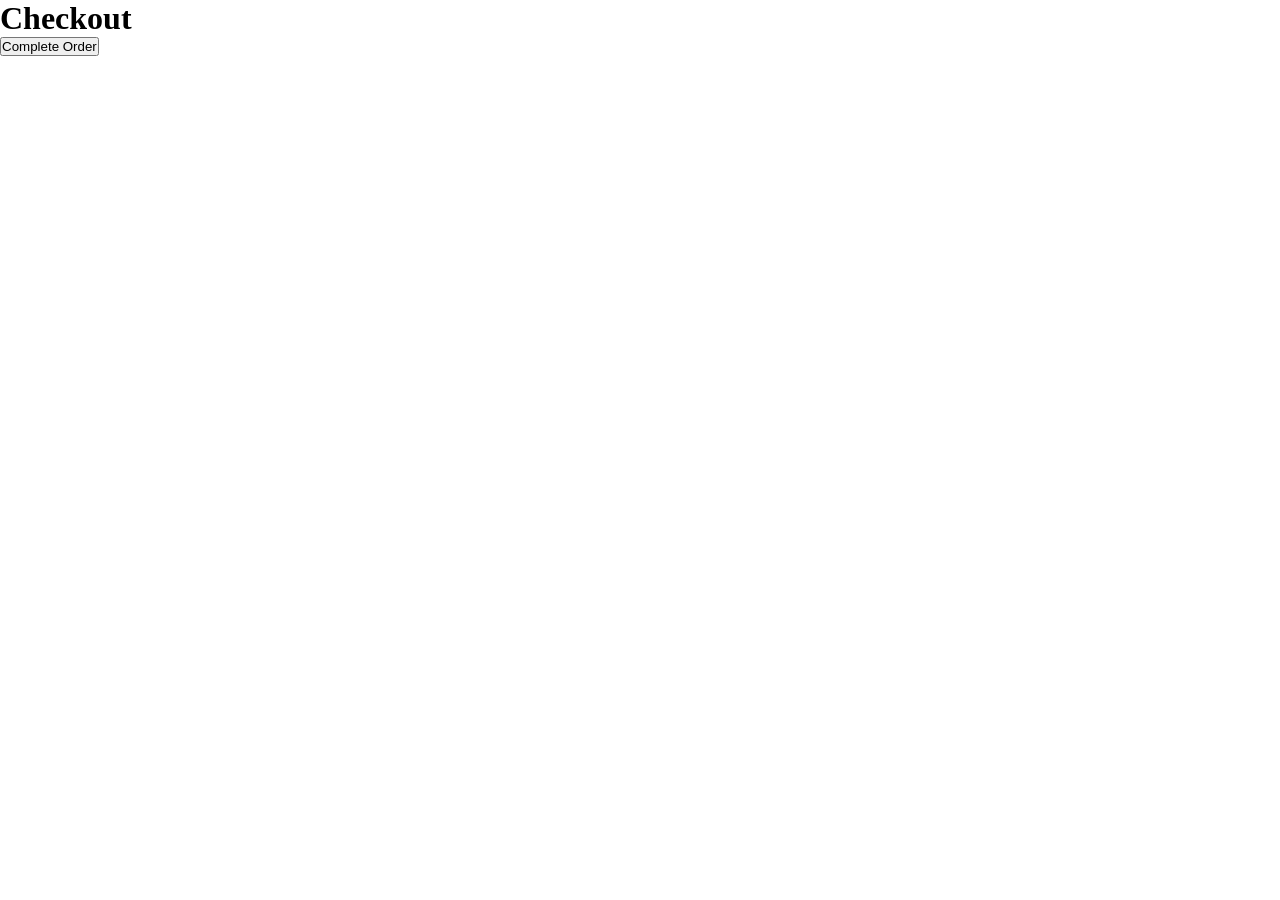
==== checkout.html @ ce3adc16 "Jun 24, 2026, 3:08 AM" ====
<!DOCTYPE html>
<html>
<head>
<title>Checkout</title>
<link rel="stylesheet" href="style.css">
<script src="checkout.js" defer></script>
</head>

<body>
<h1>Checkout</h1>

<div id="checkoutItems"></div>

<h2 id="totalPrice"></h2>

<button onclick="completeOrder()">Complete Order</button>
</body>
</html>
---- style.css ----
*{
margin: 0px;
padding: 0px;
}

body{
margin: 0;
}

.logo {
margin-right: 100px;
justify-content: left;
border-radius: 40px;
box-shadow:8px 8px 16px 0px rgba(0, 0, 0, 0.5);
}
  
.as{
display: flex;
gap: 20px;
padding: 50px;
margin: 0 auto;
}

#ad{
text-align: center;
margin-bottom: 30px;
}
 
.containor{
display: flex;
justify-content: center;
margin-top: 100px;
}

.containor2{
display: flex;
justify-content: center;
margin-top: 100px;
}

.af{
width: 90%;
max-width: 1200px;
border-radius: 30px;
overflow: hidden;
box-shadow:8px 8px 16px 0px rgba(0, 0, 0, 0.5);
margin: 20px;

}

.af img{
width: 100%;
height: auto;
}

.content{
padding: 16px;
}

.content h2{
text-align: center;
font-size: 28px;
margin: 10px;
}

.content h3{
text-align: center;
font-size: 18px;
margin: 10px;
}
.footer{
color: rgb(112, 112, 112);
background-color:rgba(255, 255, 255, 0);
}


.cont {
display: flex;
flex-direction: column;
align-items: center;
}


ul{
margin-bottom: 20px;
flex-wrap: wrap;
justify-content: center;
}


li{
padding: 0 15px;
margin-bottom: 16px;
}


a{
font-size: 14px;
font-weight: 500;
color: white;
}
.navbar ul {
list-style-type: none;
margin: 0;
padding: 10px;
background-color: #000000;
justify-content: center;
}




.navbar li a {
color: white;
padding: 14px 20px;
text-decoration: none;
display: block;
text-align: center;
}




.navbar li a:hover {
background-color: #888888a4;
}
.navbar2 ul {
list-style-type: none;
margin: 0;
padding: 10px;
background-color: #000000;
justify-content: center;
}




.navbar2 li a {
color: white;
padding: 14px 20px;
text-decoration: none;
display: block;
text-align: center;
}




.navbar2 li a:hover {
background-color: #888888;
}

body.home {
background-image: url("https://t4.ftcdn.net/jpg/04/16/15/39/360_F_416153962_OM9K00x0JZo85BpbbeXjLQHoG9hPvqjA.jpg");
background-size: cover;
background-repeat: no-repeat;
background-attachment: fixed; 
background-position: center;
}

.note {
font-size: 12px;
color: #000000;
text-align: center;
margin-top: 10px;
}
/* SEARCH BAR */
.topbar {
    display: flex;
    justify-content: space-between;
    padding: 20px;
}

#searchInput {
    padding: 10px;
    width: 250px;
    border-radius: 10px;
    border: none;
    font-size: 16px;
}

/* CART ICON */
.cart-icon {
    font-size: 24px;
    cursor: pointer;
    color: white;
}

/* CART PANEL */
.cart-panel {
    position: fixed;
    right: -400px;
    top: 0;
    width: 350px;
    height: 100%;
    background: white;
    padding: 20px;
    box-shadow: -5px 0 15px rgba(0,0,0,0.3);
    transition: 0.4s;
}

.cart-panel.open {
    right: 0;
}

.cart-item {
    display: flex;
    justify-content: space-between;
    padding: 10px 0;
}

/* CART ANIMATION */
#cartCount.pop {
    transform: scale(1.4);
    transition: 0.2s;
}
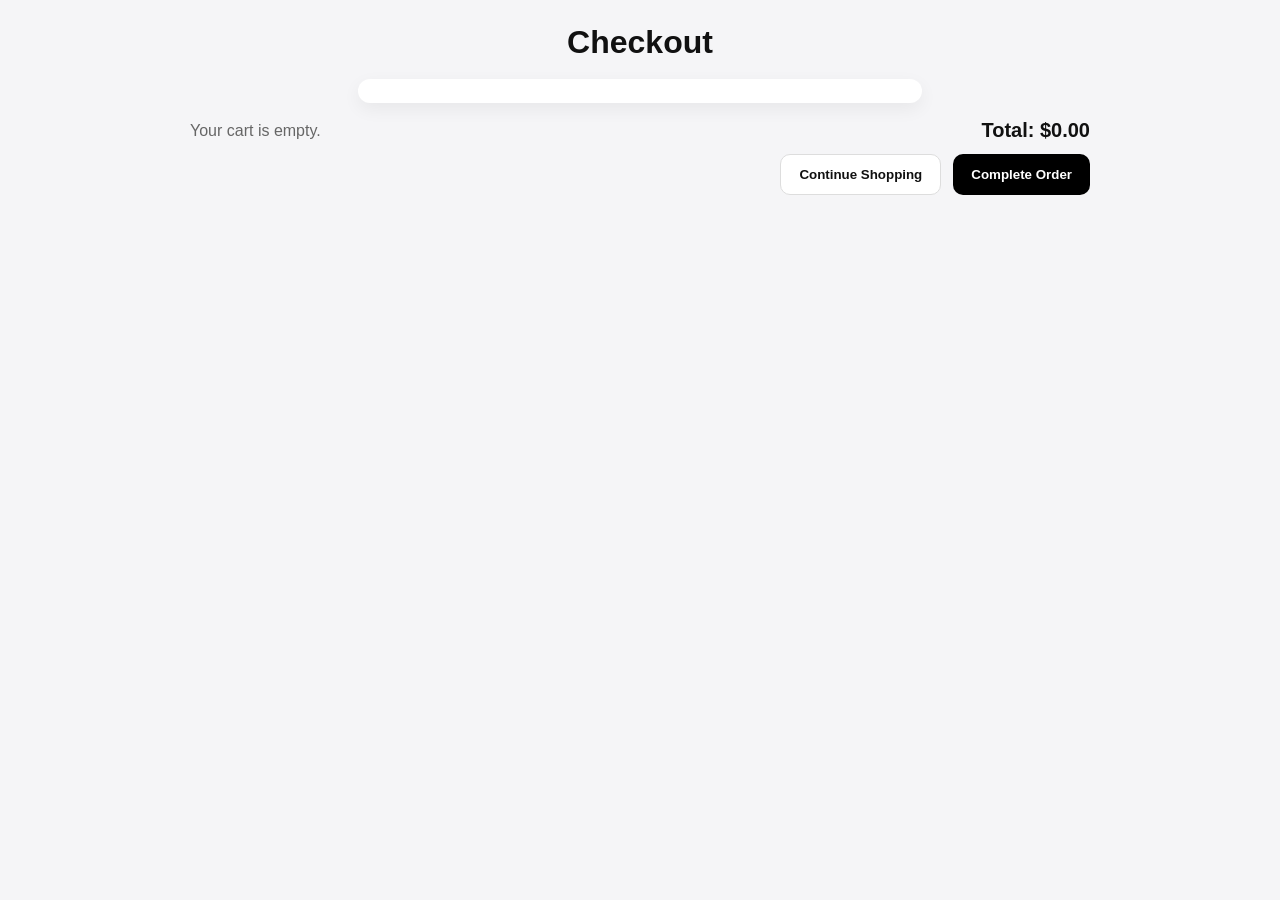
==== commit c6aaa7f2: "Jul 14, 2026, 8:48 AM" ====
--- a/checkout.html
+++ b/checkout.html
@@ -1,18 +1,147 @@
 <!DOCTYPE html>
-<html>
+<html lang="en">
 <head>
-<title>Checkout</title>
-<link rel="stylesheet" href="style.css">
-<script src="checkout.js" defer></script>
+    <meta charset="utf-8" />
+    <meta name="viewport" content="width=device-width,initial-scale=1" />
+    <title>Checkout</title>
+    <link rel="stylesheet" href="style.css">
+    <style>
+        body {
+            font-family: Arial, Helvetica, sans-serif;
+            background: #f5f5f7;
+            margin: 0;
+            padding: 24px;
+            color: #111;
+        }
+        .checkout-container {
+            max-width: 900px;
+            margin: 0 auto;
+        }
+        h1 {
+            text-align: center;
+            margin-bottom: 18px;
+        }
+        .checkout-list {
+            background: #fff;
+            border-radius: 12px;
+            padding: 12px;
+            box-shadow: 0 6px 18px rgba(0,0,0,0.06);
+        }
+        .cart-item {
+            display: flex;
+            gap: 12px;
+            align-items: center;
+            padding: 12px 8px;
+            border-bottom: 1px solid #eee;
+        }
+        .cart-item:last-child {
+            border-bottom: none;
+        }
+        .cart-item img {
+            width: 84px;
+            height: 84px;
+            object-fit: cover;
+            border-radius: 8px;
+            flex: 0 0 84px;
+        }
+        .item-info {
+            flex: 1 1 auto;
+        }
+        .item-info h3 {
+            margin: 0 0 6px 0;
+            font-size: 16px;
+        }
+        .item-controls {
+            display: flex;
+            flex-direction: column;
+            align-items: flex-end;
+            gap: 8px;
+            min-width: 140px;
+        }
+        .qty-input {
+            width: 64px;
+            padding: 6px;
+            border-radius: 6px;
+            border: 1px solid #ddd;
+            text-align: center;
+        }
+        .remove-btn {
+            background: transparent;
+            border: none;
+            color: #c33;
+            cursor: pointer;
+            font-size: 14px;
+        }
+        .summary {
+            margin-top: 16px;
+            display: flex;
+            justify-content: space-between;
+            align-items: center;
+            gap: 12px;
+        }
+        .total {
+            font-size: 20px;
+            font-weight: 700;
+        }
+        .checkout-actions {
+            display: flex;
+            gap: 12px;
+            justify-content: flex-end;
+            margin-top: 12px;
+        }
+        .btn {
+            padding: 12px 18px;
+            border-radius: 10px;
+            border: none;
+            cursor: pointer;
+            font-weight: 600;
+        }
+        .btn-primary {
+            background: #000;
+            color: #fff;
+        }
+        .btn-secondary {
+            background: #fff;
+            border: 1px solid #ddd;
+            color: #111;
+        }
+
+        @media (max-width: 600px) {
+            .cart-item {
+                flex-direction: column;
+                align-items: stretch;
+            }
+            .cart-item img {
+                width: 100%;
+                height: 200px;
+                flex: none;
+            }
+            .item-controls {
+                flex-direction: row;
+                justify-content: space-between;
+                align-items: center;
+            }
+        }
+    </style>
 </head>
+<body>
+    <div class="checkout-container">
+        <h1>Checkout</h1>
 
-<body>
-<h1>Checkout</h1>
+        <div id="checkoutItems" class="checkout-list">
+        </div>
 
-<div id="checkoutItems"></div>
+        <div class="summary">
+            <div id="emptyMessage" style="color:#666; display:none;">Your cart is empty.</div>
+            <div class="total" id="totalPrice">Total: $0.00</div>
+        </div>
 
-<h2 id="totalPrice"></h2>
+        <div class="checkout-actions">
+            <button class="btn btn-secondary" id="continueShopping">Continue Shopping</button>
+            <button class="btn btn-primary" id="completeOrderBtn">Complete Order</button>
+        </div>
+    </div>
 
-<button onclick="completeOrder()">Complete Order</button>
+    <script src="checkout.js" defer></script>
 </body>
 </html>
--- a/style.css
+++ b/style.css
@@ -52,6 +52,21 @@
 width: 100%;
 height: auto;
 }
+.ag{
+width: 90%;
+max-width: 1200px;
+border-radius: 30px;
+overflow: hidden;
+box-shadow:8px 8px 16px 0px rgba(0, 0, 0, 0.5);
+margin: 20px;
+
+}
+
+.ag img{
+width: 100%;
+height: auto;
+}
+
 
 .content{
 padding: 16px;
@@ -164,7 +179,6 @@
 text-align: center;
 margin-top: 10px;
 }
-/* SEARCH BAR */
 .topbar {
     display: flex;
     justify-content: space-between;
@@ -179,20 +193,18 @@
     font-size: 16px;
 }
 
-/* CART ICON */
 .cart-icon {
     font-size: 24px;
     cursor: pointer;
     color: white;
 }
 
-/* CART PANEL */
 .cart-panel {
     position: fixed;
     right: -400px;
     top: 0;
     width: 350px;
-    height: 100%;
+    height: 10%;
     background: white;
     padding: 20px;
     box-shadow: -5px 0 15px rgba(0,0,0,0.3);
@@ -209,8 +221,250 @@
     padding: 10px 0;
 }
 
-/* CART ANIMATION */
+
 #cartCount.pop {
     transform: scale(1.4);
     transition: 0.2s;
 }
+.productLink {
+    text-decoration: none;
+    color: inherit;
+}
+#cartCount {
+    transition: transform 0.2s ease;
+}
+
+.product-body {
+    display: flex;
+    justify-content: center;
+    padding: 40px;
+}
+
+.product-page {
+    text-align: center;
+    background: white;
+    padding: 30px;
+    border-radius: 20px;
+    width: 450px;
+    box-shadow: 0 0 15px rgba(0,0,0,0.2);
+}
+
+.product-page img {
+    width: 100%;
+    border-radius: 20px;
+}
+
+.product-add-btn {
+    margin-top: 20px;
+    padding: 15px 30px;
+    background: black;
+    color: white;
+    border: none;
+    border-radius: 10px;
+    cursor: pointer;
+}
+
+.product-add-btn:hover {
+    background: #444;
+}
+
+.checkout-page {
+    padding: 40px;
+    text-align: center;
+}
+
+.checkout-list {
+    width: 60%;
+    margin: auto;
+    background: white;
+    padding: 20px;
+    border-radius: 20px;
+    box-shadow: 0 0 15px rgba(0,0,0,0.2);
+}
+
+.checkout-list .cart-item {
+    display: flex;
+    justify-content: space-between;
+    padding: 12px;
+    border-bottom: 1px solid #ddd;
+}
+
+.checkout-btn {
+    margin-top: 20px;
+    padding: 15px 30px;
+    font-size: 20px;
+    border: none;
+    background: black;
+    color: white;
+    border-radius: 10px;
+    cursor: pointer;
+}
+
+.checkout-btn:hover {
+    background: #444;
+}
+
+.containor {
+    display: flex;
+    flex-wrap: wrap;
+    gap: 20px;
+    justify-content: center;
+    margin-top: 40px;
+    padding: 0 16px;
+}
+
+.af {
+    flex: 1 1 calc(33.333% - 40px);
+    box-sizing: border-box;
+    max-width: 360px;
+    min-width: 220px;
+    border-radius: 20px;
+    overflow: hidden;
+    margin: 0;
+}
+
+.af img {
+    width: 100%;
+    height: 260px;
+    object-fit: cover;
+    display: block;
+}
+.ag {
+    flex: 1 1 calc(33.333% - 40px);
+    box-sizing: border-box;
+    max-width: 360px;
+    min-width: 220px;
+    border-radius: 20px;
+    overflow: hidden;
+    margin: 0;
+}
+
+.ag img {
+    width: 100%;
+    height: 260px;
+    object-fit: cover;
+    display: block;
+}
+
+.content {
+    padding: 14px;
+    background: rgba(255,255,255,0.95);
+}
+
+.content h2 {
+    font-size: 20px;
+    margin: 8px 0;
+}
+
+.content h3 {
+    font-size: 14px;
+    margin: 6px 0 12px;
+}
+
+.topbar {
+    display: flex;
+    gap: 12px;
+    align-items: center;
+    justify-content: space-between;
+    padding: 16px;
+    flex-wrap: wrap;
+}
+
+#searchInput {
+    flex: 1 1 280px;
+    max-width: 420px;
+}
+
+.cart-icon {
+    flex: 0 0 auto;
+}
+
+.cart-panel {
+    right: -400px;
+    top: 0;
+    width: 350px;
+    height: 100vh;
+    transition: 0.4s;
+}
+
+
+@media (max-width: 900px) {
+    .af {
+        flex: 1 1 calc(50% - 40px);
+        max-width: 420px;
+    }
+
+    .af img {
+        height: 240px;
+    }
+    .ag {
+        flex: 1 1 calc(50% - 40px);
+        max-width: 420px;
+    }
+
+    .ag img {
+        height: 240px;
+    }
+}
+
+@media (max-width: 600px) {
+    .containor {
+        gap: 14px;
+        padding: 0 12px;
+    }
+
+    .af {
+        flex: 1 1 100%;
+        max-width: 100%;
+        border-radius: 14px;
+    }
+
+    .af img {
+        height: 200px;
+    }
+ .ag {
+        flex: 1 1 100%;
+        max-width: 100%;
+        border-radius: 14px;
+    }
+
+    .ag img {
+        height: 200px;
+    }
+    .topbar {
+        align-items: center;
+    }
+
+    #searchInput {
+        flex: 1 1 100%;
+        max-width: 100%;
+        width: 100%;
+    }
+
+    .cart-panel {
+        right: 0;
+        left: 0;
+        bottom: 0;
+        top: auto;
+        height: 50vh;
+        width: 100%;
+        border-top-left-radius: 12px;
+        border-top-right-radius: 12px;
+    }
+
+    .cart-panel.open {
+        transform: translateY(0);
+    }
+}
+
+@media (max-width: 600px) {
+    .logo {
+        width: 140px;
+        margin-right: 0;
+    }
+
+    .as {
+        padding: 20px;
+        gap: 12px;
+    }
+}
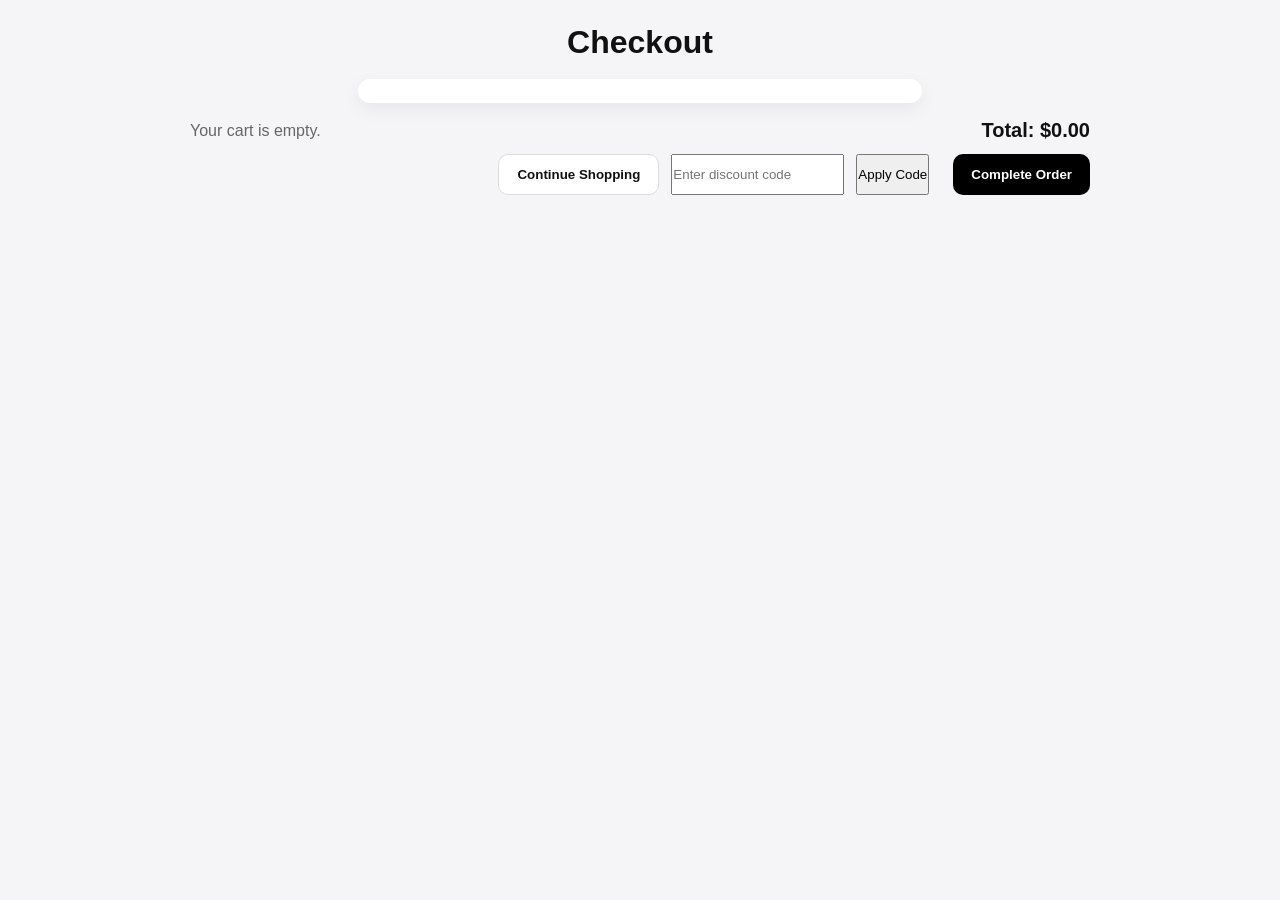
==== commit 78b912d4: "Jul 22, 2026, 7:38 AM" ====
--- a/checkout.html
+++ b/checkout.html
@@ -1,147 +1,146 @@
 <!DOCTYPE html>
 <html lang="en">
 <head>
-    <meta charset="utf-8" />
-    <meta name="viewport" content="width=device-width,initial-scale=1" />
-    <title>Checkout</title>
-    <link rel="stylesheet" href="style.css">
-    <style>
-        body {
-            font-family: Arial, Helvetica, sans-serif;
-            background: #f5f5f7;
-            margin: 0;
-            padding: 24px;
-            color: #111;
-        }
-        .checkout-container {
-            max-width: 900px;
-            margin: 0 auto;
-        }
-        h1 {
-            text-align: center;
-            margin-bottom: 18px;
-        }
-        .checkout-list {
-            background: #fff;
-            border-radius: 12px;
-            padding: 12px;
-            box-shadow: 0 6px 18px rgba(0,0,0,0.06);
-        }
-        .cart-item {
-            display: flex;
-            gap: 12px;
-            align-items: center;
-            padding: 12px 8px;
-            border-bottom: 1px solid #eee;
-        }
-        .cart-item:last-child {
-            border-bottom: none;
-        }
-        .cart-item img {
-            width: 84px;
-            height: 84px;
-            object-fit: cover;
-            border-radius: 8px;
-            flex: 0 0 84px;
-        }
-        .item-info {
-            flex: 1 1 auto;
-        }
-        .item-info h3 {
-            margin: 0 0 6px 0;
-            font-size: 16px;
-        }
-        .item-controls {
-            display: flex;
-            flex-direction: column;
-            align-items: flex-end;
-            gap: 8px;
-            min-width: 140px;
-        }
-        .qty-input {
-            width: 64px;
-            padding: 6px;
-            border-radius: 6px;
-            border: 1px solid #ddd;
-            text-align: center;
-        }
-        .remove-btn {
-            background: transparent;
-            border: none;
-            color: #c33;
-            cursor: pointer;
-            font-size: 14px;
-        }
-        .summary {
-            margin-top: 16px;
-            display: flex;
-            justify-content: space-between;
-            align-items: center;
-            gap: 12px;
-        }
-        .total {
-            font-size: 20px;
-            font-weight: 700;
-        }
-        .checkout-actions {
-            display: flex;
-            gap: 12px;
-            justify-content: flex-end;
-            margin-top: 12px;
-        }
-        .btn {
-            padding: 12px 18px;
-            border-radius: 10px;
-            border: none;
-            cursor: pointer;
-            font-weight: 600;
-        }
-        .btn-primary {
-            background: #000;
-            color: #fff;
-        }
-        .btn-secondary {
-            background: #fff;
-            border: 1px solid #ddd;
-            color: #111;
-        }
-
-        @media (max-width: 600px) {
-            .cart-item {
-                flex-direction: column;
-                align-items: stretch;
-            }
-            .cart-item img {
-                width: 100%;
-                height: 200px;
-                flex: none;
-            }
-            .item-controls {
-                flex-direction: row;
-                justify-content: space-between;
-                align-items: center;
-            }
-        }
-    </style>
+<meta charset="utf-8" />
+<meta name="viewport" content="width=device-width,initial-scale=1" />
+<title>Checkout</title>
+<link rel="stylesheet" href="style.css">
+<style>
+body {
+font-family: Arial, Helvetica, sans-serif;
+background: #f5f5f7;
+margin: 0;
+padding: 24px;
+color: #111;
+}
+.checkout-container {
+max-width: 900px;
+margin: 0 auto;
+}
+h1 {
+text-align: center;
+margin-bottom: 18px;
+}
+.checkout-list {
+background: #fff;
+border-radius: 12px;
+padding: 12px;
+box-shadow: 0 6px 18px rgba(0,0,0,0.06);
+}
+.cart-item {
+display: flex;
+gap: 12px;
+align-items: center;
+padding: 12px 8px;
+border-bottom: 1px solid #eee;
+}
+.cart-item:last-child {
+border-bottom: none;
+}
+.cart-item img {
+width: 84px;
+height: 84px;
+object-fit: cover;
+border-radius: 8px;
+flex: 0 0 84px;
+}
+.item-info {
+flex: 1 1 auto;
+}
+.item-info h3 {
+margin: 0 0 6px 0;
+font-size: 16px;
+}
+.item-controls {
+display: flex;
+flex-direction: column;
+align-items: flex-end;
+gap: 8px;
+min-width: 140px;
+}
+.qty-input {
+width: 64px;
+padding: 6px;
+border-radius: 6px;
+border: 1px solid #ddd;
+text-align: center;
+}
+.remove-btn {
+background: transparent;
+border: none;
+color: #c33;
+cursor: pointer;
+font-size: 14px;
+}
+.summary {
+margin-top: 16px;
+display: flex;
+justify-content: space-between;
+align-items: center;
+gap: 12px;
+}
+.total {
+font-size: 20px;
+font-weight: 700;
+}
+.checkout-actions {
+display: flex;
+gap: 12px;
+justify-content: flex-end;
+margin-top: 12px;
+}
+.btn {
+padding: 12px 18px;
+border-radius: 10px;
+border: none;
+cursor: pointer;
+font-weight: 600;
+}
+.btn-primary {
+background: #000;
+color: #fff;
+}
+.btn-secondary {
+background: #fff;
+border: 1px solid #ddd;
+color: #111;
+}
+@media (max-width: 600px) {
+.cart-item {
+flex-direction: column;
+align-items: stretch;
+}
+.cart-item img {
+width: 100%;
+height: 200px;
+flex: none;
+}
+.item-controls {
+flex-direction: row;
+justify-content: space-between;
+align-items: center;
+}
+}
+</style>
 </head>
 <body>
-    <div class="checkout-container">
-        <h1>Checkout</h1>
+<div class="checkout-container">
+<h1>Checkout</h1>
 
-        <div id="checkoutItems" class="checkout-list">
-        </div>
-
-        <div class="summary">
-            <div id="emptyMessage" style="color:#666; display:none;">Your cart is empty.</div>
-            <div class="total" id="totalPrice">Total: $0.00</div>
-        </div>
-
-        <div class="checkout-actions">
-            <button class="btn btn-secondary" id="continueShopping">Continue Shopping</button>
-            <button class="btn btn-primary" id="completeOrderBtn">Complete Order</button>
-        </div>
-    </div>
-
-    <script src="checkout.js" defer></script>
+<div id="checkoutItems" class="checkout-list">
+</div>
+<div class="summary">
+<div id="emptyMessage" style="color:#666; display:none;">Your cart is empty.</div>
+<div class="total" id="totalPrice">Total: $0.00</div>
+</div>
+<div class="checkout-actions">
+<button class="btn btn-secondary" id="continueShopping">Continue Shopping</button>
+<input id="discountCode" placeholder="Enter discount code">
+<button id="applyDiscountBtn">Apply Code</button>
+<p id="discountMessage"></p>
+<button class="btn btn-primary" id="completeOrderBtn">Complete Order</button>
+</div>
+</div>
+<script src="checkout.js" defer></script>
 </body>
 </html>
--- a/style.css
+++ b/style.css
@@ -441,7 +441,7 @@
         width: 100%;
     }
 
-    .cart-panel {
+ .cart-panel {
         right: 0;
         left: 0;
         bottom: 0;
@@ -450,6 +450,8 @@
         width: 100%;
         border-top-left-radius: 12px;
         border-top-right-radius: 12px;
+        transform: translateY(100%);
+        transition: 0.4s;
     }
 
     .cart-panel.open {
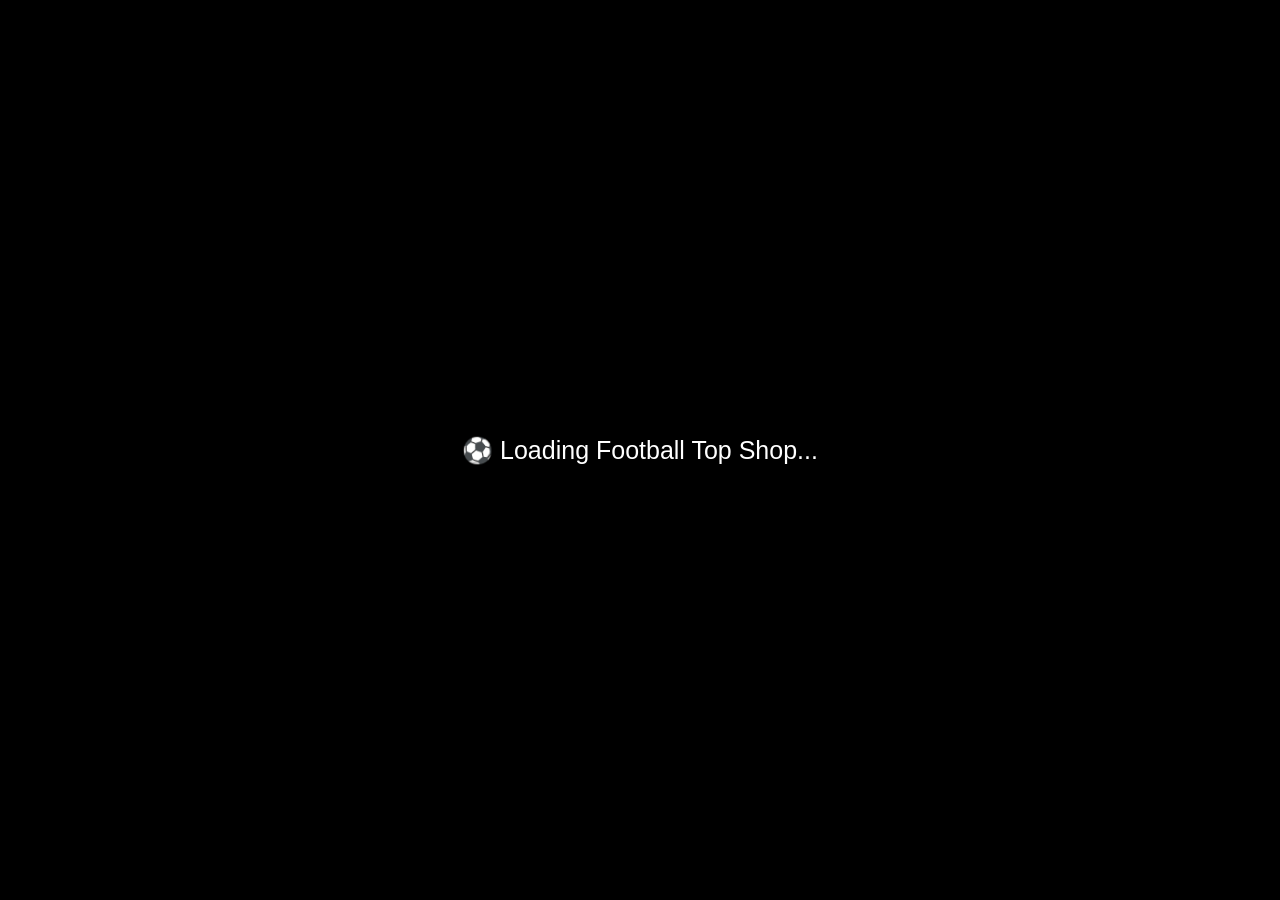
==== commit 10866322: "Jul 22, 2026, 7:43 AM" ====
--- a/checkout.html
+++ b/checkout.html
@@ -124,6 +124,9 @@
 </style>
 </head>
 <body>
+<div id="loader">
+⚽ Loading Football Top Shop...
+</div>
 <div class="checkout-container">
 <h1>Checkout</h1>
 
--- a/style.css
+++ b/style.css
@@ -470,3 +470,17 @@
         gap: 12px;
     }
 }
+#loader{
+position:fixed;
+top:0;
+left:0;
+width:100%;
+height:100%;
+background:black;
+color:white;
+display:flex;
+justify-content:center;
+align-items:center;
+font-size:25px;
+z-index:9999;
+}
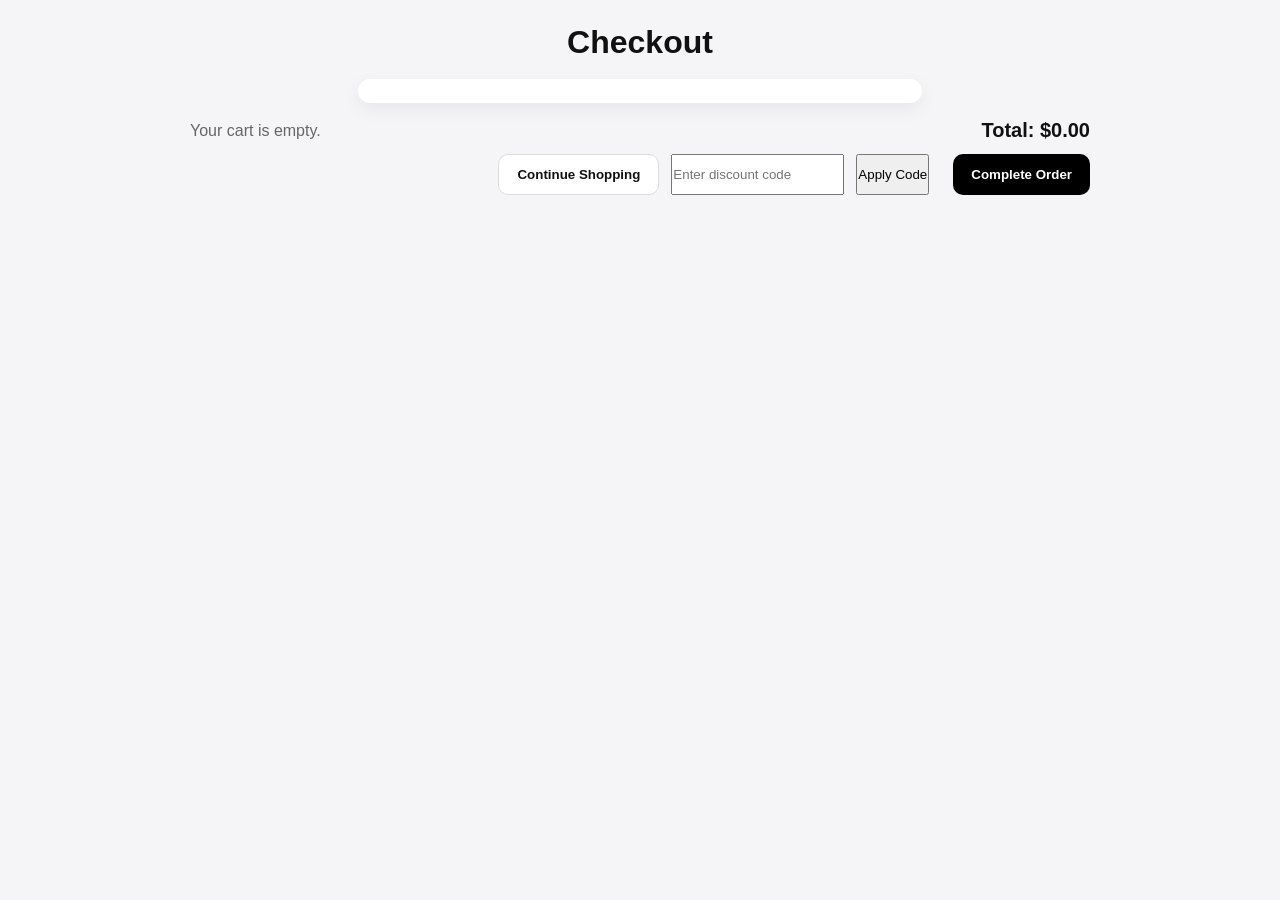
==== commit 7528af06: "Jul 22, 2026, 8:09 AM" ====
--- a/checkout.html
+++ b/checkout.html
@@ -144,6 +144,7 @@
 <button class="btn btn-primary" id="completeOrderBtn">Complete Order</button>
 </div>
 </div>
+<script src="script.js" defer></script>
 <script src="checkout.js" defer></script>
 </body>
 </html>
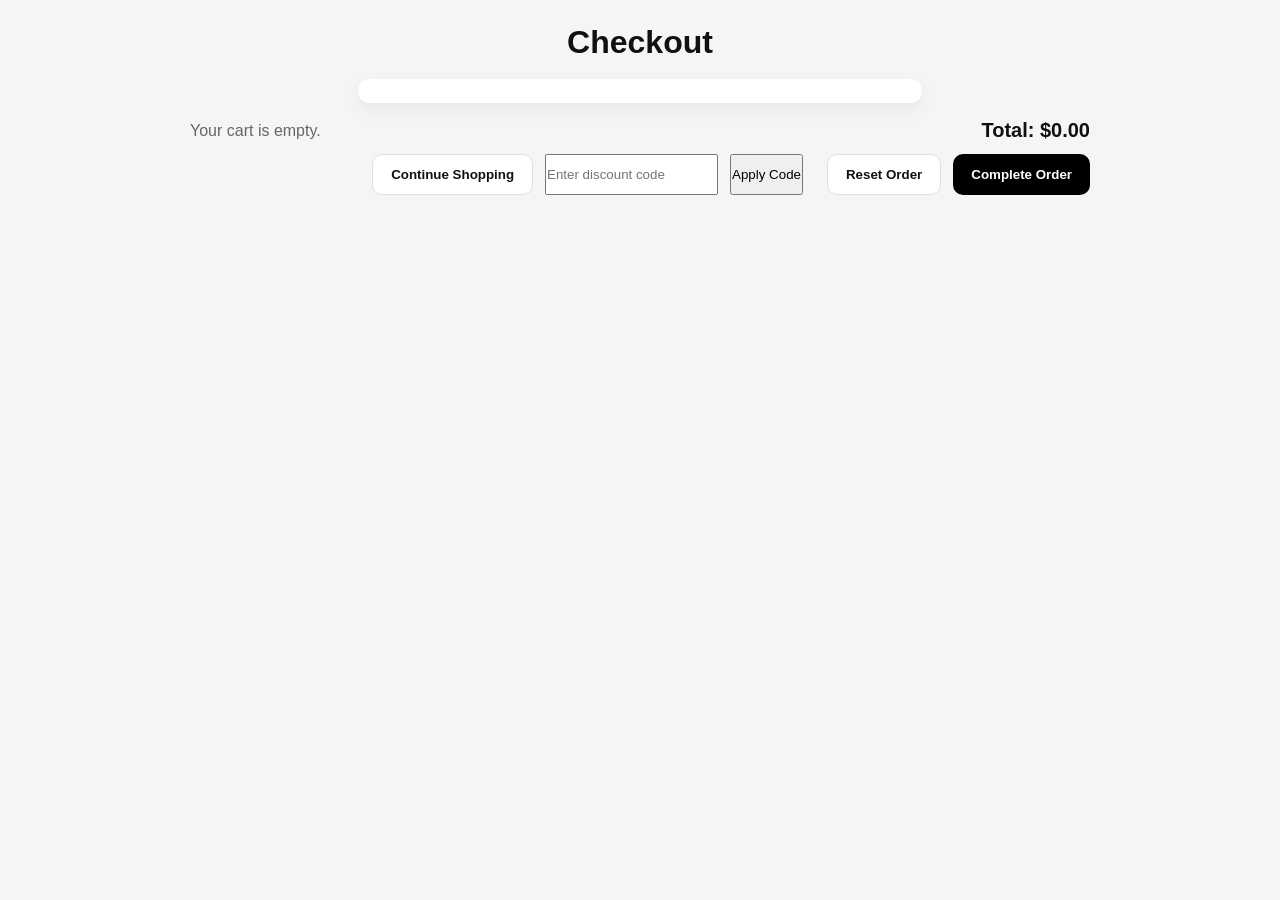
==== commit 8e732085: "Jul 22, 2026, 8:19 AM" ====
--- a/checkout.html
+++ b/checkout.html
@@ -141,6 +141,7 @@
 <input id="discountCode" placeholder="Enter discount code">
 <button id="applyDiscountBtn">Apply Code</button>
 <p id="discountMessage"></p>
+<button class="btn btn-secondary" id="resetOrderBtn">Reset Order</button>
 <button class="btn btn-primary" id="completeOrderBtn">Complete Order</button>
 </div>
 </div>
